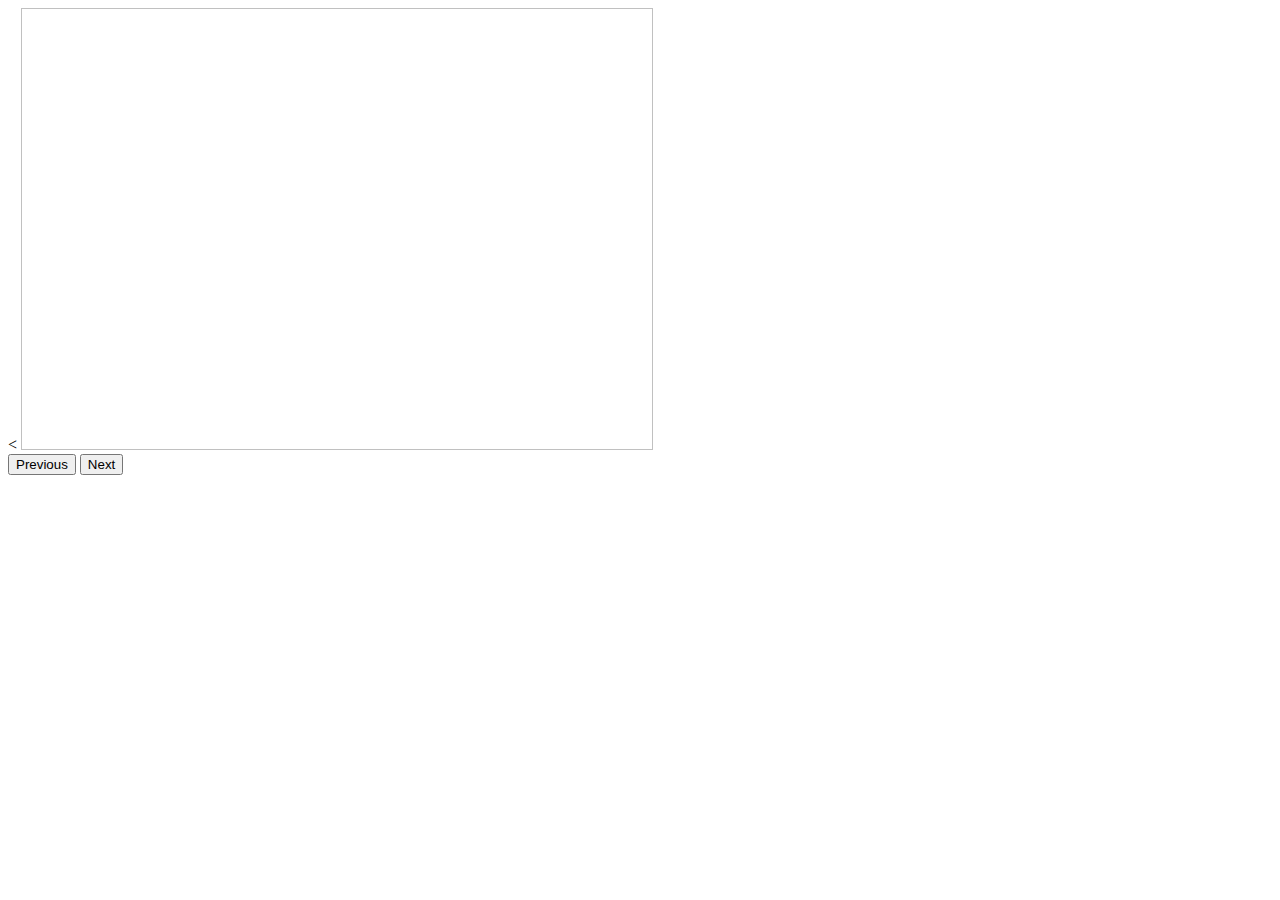
==== slide-show.html @ 2586f87d "HTML for exercise 2" ====
<html>
    <head>
        <<title>Exercise 2: Slide Show</title>
        <script src="js/slide-show.js"></script>
    </head>
    <body>
        <img id="slide" height="50%" width="50%"/>
        <br/>
        <span style="text-align: left;">
            <input type="button" onclick="slideShow.prev();" value="Previous"/>
        </span>
        <span style="text-align: right;">
            <input type="button" onclick="slideShow.next();" value="Next"/>
        </span>
    </body>
</html>
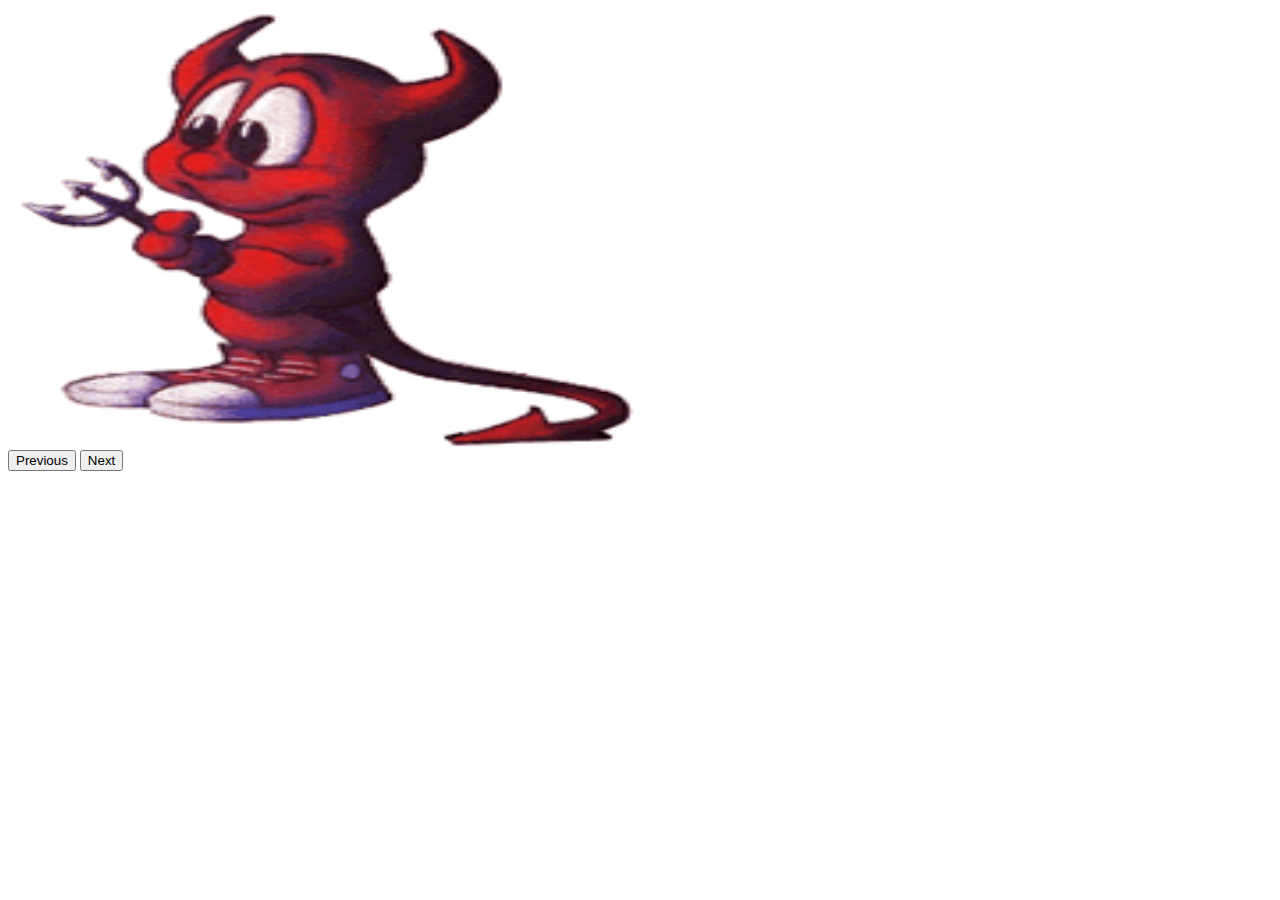
==== commit 0a48fee4: "Made the HTML call the JS onload." ====
--- a/slide-show.html
+++ b/slide-show.html
@@ -1,9 +1,9 @@
 <html>
     <head>
-        <<title>Exercise 2: Slide Show</title>
+        <title>Exercise 2: Slide Show</title>
         <script src="js/slide-show.js"></script>
     </head>
-    <body>
+    <body onload="slideShow.display();">
         <img id="slide" height="50%" width="50%"/>
         <br/>
         <span style="text-align: left;">
